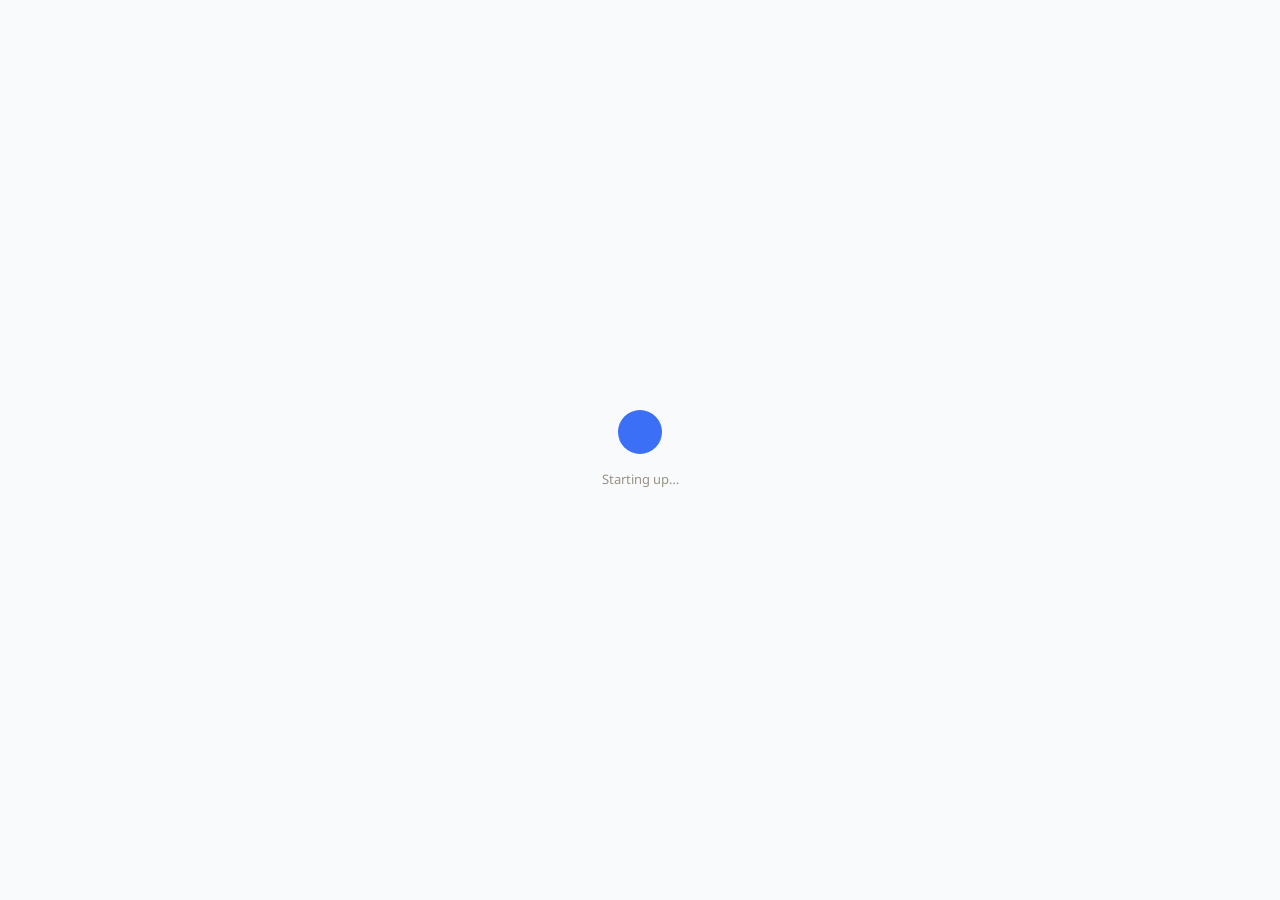
==== Public stuff/AnnaCode/cloner.html @ 49cb8376 "AnnaCode Table Cloner: behavior cloning with a lookup table for a three-color-sensor car Co-Authored" ====
<!DOCTYPE html>
<html lang="en">
<head>
    <meta charset="UTF-8">
    <meta name="viewport" content="width=device-width,initial-scale=1.0">
    <title>AnnaCode Table Cloner</title>
    <link rel="stylesheet" href="https://pyscript.net/releases/2026.3.1/core.css">
    <script type="module" src="https://pyscript.net/releases/2026.3.1/core.js"></script>
    <link rel="preconnect" href="https://fonts.googleapis.com" />
    <link rel="preconnect" href="https://fonts.gstatic.com" crossorigin />
    <link href="https://fonts.googleapis.com/css2?family=Droid+Sans:wght@400;700&family=Varela+Round&display=swap" rel="stylesheet" />
    <!-- trainer/styles.css gives the shared look (cards, device chips); cloner/cloner.css is this page's own. -->
    <link rel="stylesheet" href="trainer/styles.css" />
    <link rel="stylesheet" href="cloner/cloner.css" />
    <py-config src="./cloner.toml"></py-config>
</head>
<body class="cloner">
    <div id="loading-splash" class="loading-splash">
        <div class="loading-orb"></div>
        <span class="loading-label">Starting up…</span>
    </div>

    <div class="page-wrap" id="page-wrap" style="display:none">
        <header class="cl-header">
            <h1>Table Cloner</h1>
            <p>Teach a car with three color sensors by driving it. It tallies what you did for each
               pattern of "object here / not here", then drives itself from the table.</p>
        </header>

        <div class="cl-banner hidden" id="ble-warning-banner" role="alert">
            Connecting to hardware needs Chrome or Edge (Web Bluetooth). This browser can't connect.
            <button id="close-ble-warning-btn" aria-label="Dismiss">×</button>
        </div>

        <!-- ── Devices ── -->
        <div class="card connect-card">
            <div class="connect-header devices-header">
                <span class="connect-title">Devices</span>
            </div>
            <div class="device-list" id="device-list">
                <button class="btn-add-device" id="add-device-btn">
                    <svg width="14" height="14" viewBox="0 0 24 24" fill="none" stroke="currentColor" stroke-width="2.5"><path d="M12 5v14M5 12h14"/></svg>
                    Connect device
                </button>
            </div>
            <p class="cl-hint">Connect one at a time: three Color Sensors, the Double Motor, and a Controller.
               Each hub is its own Bluetooth device.</p>

            <div class="cl-assign">
                <label>Left sensor <select id="sensor-left" class="device-pick"></select></label>
                <label>Front sensor <select id="sensor-front" class="device-pick"></select></label>
                <label>Right sensor <select id="sensor-right" class="device-pick"></select></label>
                <label>Motor <select id="motor-select" class="device-pick"></select></label>
            </div>
            <p class="cl-warn" id="setup-note" role="status"></p>
        </div>

        <!-- ── Settings ── -->
        <div class="card">
            <div class="connect-title">Settings</div>
            <div class="cl-settings">
                <label>An object is
                    <select id="object-is"><option value="bright">brighter than</option><option value="dark">darker than</option></select>
                    <input id="threshold" type="number" min="0" max="100" value="40" title="Reflection value (0 to 100) that counts as an object"> reflection</label>
                <label>Speed <input id="speed" type="number" min="5" max="100" value="40"></label>
                <label><input id="reverse" type="checkbox"> Reverse (if forward drives backward)</label>
                <label><input id="add-corrections" type="checkbox" checked> Add my corrections while running</label>
            </div>
        </div>

        <!-- ── Live view ── -->
        <div class="card">
            <div class="connect-title">What the car sees</div>
            <div class="cl-sensors">
                <div class="sense" id="sense-left"><span class="sl">Left</span><b id="read-left">-</b></div>
                <div class="sense" id="sense-front"><span class="sl">Front</span><b id="read-front">-</b></div>
                <div class="sense" id="sense-right"><span class="sl">Right</span><b id="read-right">-</b></div>
            </div>
            <dl class="cl-live">
                <dt>Pattern</dt><dd id="live-pattern">Clear</dd>
                <dt>You would</dt><dd id="live-human">not driving</dd>
                <dt>Table would</dt><dd id="live-table">Stop (table is empty)</dd>
            </dl>
        </div>

        <!-- ── Controls + table ── -->
        <div class="card">
            <div class="cl-controls">
                <button id="record-btn" class="cl-btn record">Record</button>
                <button id="run-btn" class="cl-btn run">Run table</button>
                <button id="clear-btn" class="cl-btn ghost">Clear table</button>
                <span class="cl-mode" id="mode-label" role="status"></span>
                <span class="cl-total" id="live-total">0 examples</span>
            </div>
            <table class="cl-table">
                <thead>
                    <tr><th>Sensors see</th><th>Forward</th><th>Left</th><th>Right</th><th>Back</th><th>Table does</th></tr>
                </thead>
                <tbody id="table-body"></tbody>
            </table>
            <p class="cl-hint">Each column counts how often you chose that action for that pattern. The highlighted row is what the
               sensors see right now. A pattern you never taught borrows from the most similar one you did.
               The table is saved in this browser.</p>
        </div>
    </div>

    <script type="py" src="./cloner/main.py"></script>
</body>
</html>
---- Public stuff/AnnaCode/trainer/styles.css ----
/* ── Reset ─────────────────────────────────────────────────────── */
*, *::before, *::after { box-sizing: border-box; margin: 0; padding: 0; }

:root {
    /* Base chrome tokens (page bg, card shell, text colors, fonts) are
       pulled straight from AI-School-of-Magic's house style so every
       non-diagram surface matches. The diagram/function color tokens
       below (--blue, --teal, --amber, --green, --purple, --red, --in-*,
       --out-*, --eq-*) are untouched on purpose — ask before changing
       those. */
    --page-bg:      #f8fafc;
    --card-bg:      #ffffff;
    --card-shadow:  0 4px 6px -1px rgba(0,0,0,0.1);
    --card-radius:  16px;

    --border:       #e2e8f0;
    --border-mid:   #c8cbd6;

    --text-primary:   #333129;
    --text-secondary: #6b6552;
    --text-muted:     #9a9284;

    --blue:         #1e40af;
    --blue-bright:  #3b6ff5;
    --blue-light:   #eef2fe;
    --blue-mid:     #b8cafc;

    --teal:         #0891b2;
    --teal-light:   #e0f6fb;

    --amber:        #d97706;
    --amber-light:  #fef3c7;
    --amber-mid:    #fde68a;

    --green:        #059669;
    --green-light:  #d1fae5;

    --purple:       #7c3aed;
    --purple-light: #ede9fe;
    --purple-mid:   #c4b5fd;

    --red:          #dc2626;
    --red-light:    #fee2e2;

    --in-bg:        #f0f9ff;
    --in-border:    #bae6fd;
    --out-bg:       #f0fdf4;
    --out-border:   #bbf7d0;
    --eq-bg:        #fffbeb;
    --eq-border:    #fde68a;

    /* Curriculum branding accent, matched to the "AI School of Magic" /
       Engineering with Bricks placemat style. Used only for the header,
       lesson tab bar, and Challenge/Think-Like framing boxes below —
       the diagram color tokens above stay untouched. */
    --accent:          #fcd700;
    --accent-hover:    #e6c200;
    --accent-text:     #333129;
    --challenge-color: #c3157e;
    --think-color:     #0a6e78;

    --font-ui:      'Droid Sans', system-ui, sans-serif;
    --font-heading: 'Varela Round', 'Droid Sans', sans-serif;
    --font-mono:    'Inconsolata', monospace;

    /* Network zoom level, overridden inline on #network-wrap by main.py.
       --zoom scales spacing/box sizes across the whole range.
       --text-zoom stays 1 until zoom drops below 50%, then also shrinks. */
    --zoom: 1;
    --text-zoom: 1;
}

html, body {
    min-height: 100%;
    background: var(--page-bg);
    color: var(--text-primary);
    font-family: var(--font-ui);
    font-size: 14px;
    line-height: 1.5;
    -webkit-font-smoothing: antialiased;
}

body {
    padding: 20px;
}

/* ── Loading splash ────────────────────────────────────────────── */
.loading-splash {
    position: fixed; inset: 0;
    display: flex; flex-direction: column;
    align-items: center; justify-content: center; gap: 16px;
    background: var(--page-bg); z-index: 999;
}
.loading-orb {
    width: 44px; height: 44px; border-radius: 50%;
    background: var(--blue-bright);
    animation: orb-pulse 1.3s ease-in-out infinite;
}
@keyframes orb-pulse {
    0%, 100% { transform: scale(0.75); opacity: 0.5; }
    50%       { transform: scale(1);   opacity: 1; }
}
.loading-label { font-size: 13px; color: var(--text-muted); }

/* ── Page layout ───────────────────────────────────────────────── */
.page-wrap {
    width: 100%;
    max-width: 1200px;
    margin: 0 auto;
    display: flex;
    flex-direction: column;
    gap: 20px;
}

/* ── Shared card shell ─────────────────────────────────────────── */
.card {
    background: var(--card-bg);
    border: 1px solid var(--border);
    border-radius: var(--card-radius);
    box-shadow: var(--card-shadow);
}

/* ── Curriculum header ────────────────────────────────────────── */
.header {
    display: grid;
    grid-template-columns: 1fr auto;
    align-items: center;
    gap: 20px;
}
.header-logo-ewb-wrap { display: flex; flex-direction: column; align-items: flex-end; gap: 8px; }
.header-logo-ewb { width: 120px; height: auto; }
.teacher-guide-btn {
    display: inline-block;
    background: var(--card-bg);
    color: var(--think-color);
    border: 2px solid var(--think-color);
    border-radius: 999px;
    padding: 6px 14px;
    font-size: 0.85rem;
    font-weight: 700;
    font-family: var(--font-ui);
    text-decoration: none;
    white-space: nowrap;
}
.teacher-guide-btn:hover { background: var(--think-color); color: #fff; }
.header-text h1 {
    margin: 0;
    font-size: 38px;
    font-family: var(--font-heading);
    color: var(--text-primary);
}
.header-text p {
    margin: 8px 0 0;
    color: var(--text-secondary);
    font-size: 16px;
}
@media (max-width: 700px) {
    .header { grid-template-columns: 1fr; justify-items: center; text-align: center; }
    .header-logo-ewb-wrap { align-items: center; }
}

/* ── Collapsible sections ─────────────────────────────────────────
   Native <details>/<summary> gives keyboard toggling and correct
   expanded/collapsed semantics for screen readers for free, so it's
   used as-is rather than a custom JS/ARIA widget (same approach as
   AI-School-of-Magic's Tips & Tricks boxes). Wraps the lesson tab bar
   and the Challenge/Think-Like/Getting-Started framing so the page
   reads as less busy once you've picked a lesson. ── */
.collapsible-box {
    background: #f8fafc;
    border: 1px solid var(--border);
    border-radius: 10px;
    padding: 12px 16px;
}
.collapsible-box summary {
    cursor: pointer;
    font-weight: 700;
    font-size: 16px;
    color: var(--text-secondary);
    list-style: none;
}
.collapsible-box summary::-webkit-details-marker { display: none; }
.collapsible-box summary::before {
    content: '▸';
    display: inline-block;
    width: 1em;
    transition: transform 0.15s ease;
}
.collapsible-box[open] summary::before { transform: rotate(90deg); }
.collapsible-box summary:hover { color: var(--text-primary); }
.collapsible-box[open] summary { margin-bottom: 14px; }

/* ── Lesson tab bar ───────────────────────────────────────────── */
.tab-bar {
    display: flex;
    gap: 8px;
    flex-wrap: wrap;
}
.tab-btn {
    background: var(--card-bg);
    color: var(--text-secondary);
    border: 1px solid var(--border);
    padding: 10px 16px;
    border-radius: 999px;
    font-family: var(--font-ui);
    font-size: 16px;
    font-weight: 700;
    cursor: pointer;
}
.tab-btn:hover:not(.active) { background: #f1f5f9; color: var(--text-primary); }
.tab-btn.active { background: var(--accent); color: var(--accent-text); border-color: var(--accent); }

/* ── Lesson intro card: Challenge / Think Like framing ───────────
   Ported from AI-School-of-Magic's placemat styling. One .lesson-page
   per tab, toggled by switchTrainerTab() in index.html; the tool below
   (connect/network/training cards) is shared across every tab.
   Each page splits into .lesson-main (Challenge/Think-Like/Getting
   Started, stacked) and .building-ideas (reference photos), side by
   side — ported from AI-School-of-Magic's .building-ideas-grid. ── */
.lesson-page { display: flex; gap: 20px; flex-wrap: wrap; }
.lesson-main { flex: 1 1 400px; display: flex; flex-direction: column; gap: 16px; }
.building-ideas {
    flex: 0 0 200px;
    display: flex;
    flex-direction: column;
    gap: 10px;
}
.building-ideas img {
    width: 100%;
    height: auto;
    display: block;
    border-radius: 10px;
    border: 1px solid var(--border);
    background: var(--card-bg);
}
.building-ideas img.building-ideas-banner {
    border: none;
    border-radius: 0;
    background: none;
}
.building-ideas-divider {
    border: none;
    border-top: 1px solid var(--border);
    margin: 0;
}
.building-idea-photo {
    aspect-ratio: 4 / 3;
    border: 1.5px dashed var(--border-mid);
    border-radius: 10px;
    display: flex;
    align-items: center;
    justify-content: center;
    padding: 8px;
    background: #f8fafc;
    color: var(--text-muted);
    font-size: 11px;
    text-align: center;
}
@media (max-width: 700px) {
    .building-ideas { flex: 1 1 100%; }
}
.lesson-page.hidden { display: none; }
.challenge-box {
    border: 2px solid var(--challenge-color);
    border-radius: 12px;
    padding: 14px 16px;
}
.challenge-box h3 {
    margin: 0 0 6px;
    font-size: 19px;
    font-weight: 700;
    color: var(--challenge-color);
}
.challenge-box p { margin: 0; font-size: 16px; }
.challenge-box img {
    display: block;
    width: 320px;
    max-width: 100%;
    height: auto;
    border-radius: 8px;
    margin: 10px auto 0;
}
.think-like-row { display: flex; gap: 16px; flex-wrap: wrap; }
.think-like-box {
    flex: 1 1 240px;
    border: 2px solid var(--think-color);
    border-radius: 12px;
    padding: 14px 16px;
}
.think-like-box h3 {
    margin: 0 0 6px;
    font-size: 19px;
    font-weight: 700;
    color: var(--think-color);
}
.think-like-box h3 em { font-style: italic; text-decoration: underline; }
.think-like-box p { margin: 0; font-size: 16px; }

/* ── Getting Started box: direct, concrete steps for this activity,
   as opposed to the open-ended Challenge/Think-Like framing above.
   Working name only — rename freely. ── */
.getting-started-box {
    border: 2px solid var(--blue-bright);
    border-radius: 12px;
    padding: 14px 16px;
    background: var(--blue-light);
}
.getting-started-box h3 {
    margin: 0 0 8px;
    font-size: 19px;
    font-weight: 700;
    color: var(--blue);
}
.getting-started-box ol {
    margin: 0;
    padding-left: 20px;
    font-size: 16px;
    line-height: 1.6;
    color: var(--text-primary);
}
.getting-started-box li { margin-bottom: 4px; }
.getting-started-box li:last-child { margin-bottom: 0; }

/* ── Browser compatibility warning ────────────────────────────── */
.ble-warning-banner {
    display: flex;
    align-items: center;
    justify-content: space-between;
    gap: 16px;
    background: var(--amber-light);
    border: 1.5px solid var(--amber-mid);
    border-radius: 14px;
    padding: 12px 16px;
}
.ble-warning-text {
    font-size: 13px;
    line-height: 1.5;
    color: #8a5a08;
}
.ble-warning-banner .btn-icon {
    flex-shrink: 0;
    background: none;
    border: none;
    color: #8a5a08;
    cursor: pointer;
    padding: 4px;
    display: flex;
}
.ble-warning-banner .btn-icon:hover { color: var(--amber); }

/* ── Connection card ───────────────────────────────────────────── */
.connect-card { padding: 22px 28px; }

.connect-header { margin-bottom: 16px; }
.connect-title {
    font-size: 12px;
    font-weight: 700;
    letter-spacing: 0.08em;
    text-transform: uppercase;
    color: var(--text-muted);
}

.device-list { display: flex; flex-direction: row; flex-wrap: wrap; align-items: center; gap: 10px; }

.btn-add-device {
    display: inline-flex;
    align-items: center;
    gap: 8px;
    padding: 9px 20px;
    border-radius: 99px;
    background: var(--blue-bright);
    color: #fff;
    font-family: var(--font-ui);
    font-size: 13px;
    font-weight: 600;
    border: none;
    cursor: pointer;
    transition: opacity 0.15s, transform 0.1s;
    align-self: flex-start;
}
.btn-add-device:hover  { opacity: 0.88; }
.btn-add-device:active { transform: scale(0.97); }

.device-row {
    display: flex;
    align-items: center;
    gap: 10px;
    padding: 7px 12px;
    background: #f8f9fc;
    border: 1.5px solid var(--blue-bright);
    border-radius: 99px;
    animation: row-in 0.18s ease;
    width: fit-content;
    max-width: 240px;
}
.device-indicator {
    width: 8px; height: 8px;
    border-radius: 50%;
    background: var(--green);
    flex-shrink: 0;
    animation: dot-breathe 2.2s ease-in-out infinite;
}
@keyframes dot-breathe {
    0%, 100% { opacity: 0.55; }
    50%       { opacity: 1; }
}
.device-name {
    font-size: 13px;
    font-weight: 600;
    color: var(--text-primary);
    white-space: nowrap;
    overflow: hidden;
    text-overflow: ellipsis;
    min-width: 0;
}
.device-battery {
    display: flex;
    align-items: center;
    gap: 4px;
    flex-shrink: 0;
    font-size: 11px;
    color: var(--text-secondary, #666);
}
.battery-body {
    position: relative;
    width: 18px; height: 9px;
    border: 1.5px solid #888;
    border-radius: 2px;
    padding: 1px;
    box-sizing: content-box;
}
.battery-body::after {
    content: "";
    position: absolute;
    right: -4px; top: 2px;
    width: 2px; height: 5px;
    background: #888;
    border-radius: 0 1px 1px 0;
}
.battery-fill { display: block; height: 100%; border-radius: 1px; }
.btn-disconnect {
    display: flex; align-items: center; justify-content: center;
    width: 20px; height: 20px;
    border-radius: 99px;
    background: var(--red);
    border: 2px solid #9c1c1c;
    color: #fff;
    cursor: pointer;
    flex-shrink: 0;
    transition: background 0.15s, transform 0.1s;
}
.btn-disconnect:hover  { background: #991b1b; transform: scale(1.08); }
.btn-disconnect:active { transform: scale(0.95); }

/* ── Virtual controller (no-Bluetooth fallback) ───────────────── */
.virtual-controller-panel {
    display: flex;
    flex-direction: column;
    gap: 12px;
    margin-top: 14px;
    padding-top: 14px;
    border-top: 1px solid var(--border);
}
.virtual-controller-header {
    display: flex;
    align-items: center;
    justify-content: space-between;
    gap: 12px;
}
.virtual-controller-note {
    font-size: 12px;
    color: var(--text-muted);
}
.virtual-controller-row {
    display: flex;
    align-items: center;
    justify-content: space-between;
    gap: 24px;
}
.virtual-slider-pair {
    display: flex;
    align-items: flex-start;
    gap: 20px;
}
.virtual-slider-col {
    display: flex;
    flex-direction: column;
    align-items: center;
    gap: 6px;
    flex-shrink: 0;
}
/* A native <input type=range> rotated -90deg reads bottom=min, top=max --
   the wrap is sized to the POST-rotation footprint (narrow x tall); the
   slider itself keeps its native horizontal footprint (wide x short) and
   is centered + spun inside it. */
.vslider-wrap {
    width: 32px;
    height: 120px;
    position: relative;
}
.vslider {
    position: absolute;
    top: 50%;
    left: 50%;
    width: 120px;
    height: 32px;
    margin: 0;
    transform: translate(-50%, -50%) rotate(-90deg);
    accent-color: var(--blue-bright);
}
.virtual-slider-label {
    font-size: 12px;
    font-weight: 600;
    color: var(--text-secondary);
}
.virtual-slider-value {
    font-size: 12px;
    font-weight: 600;
    font-family: var(--font-mono);
    color: var(--text-primary);
}
.virtual-motor {
    display: flex;
    flex-direction: column;
    align-items: center;
    gap: 6px;
    flex-shrink: 0;
}
.virtual-motor-body {
    width: 56px;
    height: 56px;
    border-radius: 50%;
    background: var(--blue-light);
    border: 2px solid var(--blue-bright);
    display: flex;
    align-items: center;
    justify-content: center;
    overflow: hidden;
}
.virtual-motor-blade {
    width: 4px;
    height: 44px;
    background: var(--blue-bright);
    border-radius: 2px;
    animation: virtual-motor-spin 2s linear infinite;
    animation-play-state: paused;
}
@keyframes virtual-motor-spin {
    from { transform: rotate(0deg); }
    to   { transform: rotate(360deg); }
}
.virtual-motor-label {
    font-size: 11px;
    font-weight: 600;
    font-family: var(--font-mono);
    color: var(--text-secondary);
}

/* ── Network card ──────────────────────────────────────────────── */
.network-card { padding: 32px 28px 28px; overflow-x: auto; }

/* Zoom controls, centered above the network diagram; activation toggle sits
   to the left of them */
.zoom-bar {
    display: flex;
    align-items: center;
    justify-content: center;
    position: relative;
    padding-bottom: 18px;
}

.btn-link-toggle {
    position: absolute;
    left: 0;
    background: none;
    border: none;
    color: var(--purple);
    font-family: var(--font-ui);
    font-size: 12px;
    font-weight: 600;
    cursor: pointer;
    padding: 4px 6px;
}
.btn-link-toggle:hover { text-decoration: underline; }

/* ── Network layout: four columns ─────────────────────────────── */
.network-wrap {
    position: relative;
    display: flex;
    flex-direction: row;
    align-items: flex-start;
    width: fit-content;
    min-width: 100%;
}

#arrow-svg {
    position: absolute;
    top: 0; left: 0;
    width: 100%; height: 100%;
    pointer-events: none;
    overflow: visible;
    z-index: 1;
}

.col {
    display: flex;
    flex-direction: column;
    align-items: center;
    flex-shrink: 0;
}

.col-items {
    display: flex;
    flex-direction: column;
    gap: calc(28px * var(--zoom));
}

.col-inputs  { margin-right: calc(80px * var(--zoom)); }
.col-neurons { margin-right: calc(56px * var(--zoom)); }
.col-activation { margin-right: calc(56px * var(--zoom)); }
.col-outputs { }

/* The dynamic row of layer column-pairs (neuron col + activation col, repeated) */
.layers-row {
    display: flex;
    flex-direction: row;
    align-items: flex-start;
}

/* "Add layer" sits in its own column between the last activation block
   and the outputs, vertically centered */
.col-add-layer {
    align-self: center;
    margin-right: calc(56px * var(--zoom));
}
.btn-add-layer {
    display: flex;
    flex-direction: column;
    align-items: center;
    gap: 6px;
    padding: 16px 14px;
    border-radius: 14px;
    background: var(--purple-light);
    border: 2px dashed var(--purple-mid);
    color: var(--purple);
    font-family: var(--font-ui);
    font-size: 11px;
    font-weight: 700;
    letter-spacing: 0.03em;
    cursor: pointer;
    transition: background 0.15s, border-color 0.15s, transform 0.1s;
}
.btn-add-layer:hover  { background: #ddd6fe; border-color: var(--purple); }
.btn-add-layer:active { transform: scale(0.96); }

/* Activation column stretches to match the height of the tallest column.
   Hidden by default so first-touch students see a plain weighted-sum
   network; "+ Activation function" reveals it for every layer at once. */
.col-activation {
    display: none;
    align-self: stretch;
    width: max(90px, calc(120px * var(--zoom)));
    flex-shrink: 0;
    padding: calc(10px * var(--zoom)) 0;
}
.network-wrap.show-activation .col-activation {
    display: flex;
}

.act-box {
    background: var(--purple-light);
    border: 2px solid var(--purple-mid);
    border-radius: calc(16px * var(--zoom));
    padding: calc(14px * var(--zoom)) calc(10px * var(--zoom)) calc(12px * var(--zoom));
    display: flex;
    flex-direction: column;
    align-items: center;
    justify-content: center;
    gap: calc(10px * var(--zoom));
    width: 100%;
    height: 100%;
}

.act-box-label {
    font-size: calc(10px * var(--text-zoom));
    font-weight: 700;
    letter-spacing: 0.08em;
    text-transform: uppercase;
    color: var(--purple);
}

.act-select {
    width: 100%;
    background: #fff;
    border: 1.5px solid var(--purple-mid);
    border-radius: 8px;
    color: var(--purple);
    font-family: var(--font-ui);
    font-size: calc(12px * var(--text-zoom));
    font-weight: 700;
    padding: calc(5px * var(--zoom)) calc(8px * var(--zoom));
    cursor: pointer;
    text-align: center;
    transition: border-color 0.15s;
}
.act-select:focus { outline: none; border-color: var(--purple); }

.act-help-btn {
    width: max(16px, calc(24px * var(--zoom)));
    height: max(16px, calc(24px * var(--zoom)));
    border-radius: 50%;
    background: var(--purple);
    border: none;
    color: #fff;
    font-family: var(--font-mono);
    font-size: calc(12px * var(--text-zoom));
    font-weight: 700;
    cursor: pointer;
    display: flex; align-items: center; justify-content: center;
    transition: opacity 0.15s, transform 0.1s;
    flex-shrink: 0;
}
.act-help-btn:hover  { opacity: 0.82; transform: scale(1.1); }
.act-help-btn:active { transform: scale(0.95); }

/* ── Column "add" buttons ──────────────────────────────────────── */
.btn-add-col {
    display: inline-flex; align-items: center; gap: 6px;
    margin-top: 20px;
    padding: 8px 18px; border-radius: 99px;
    background: var(--blue-light);
    border: 2px solid var(--blue-mid);
    color: var(--blue-bright);
    font-family: var(--font-ui); font-size: 12px; font-weight: 700;
    cursor: pointer;
    transition: background 0.15s, border-color 0.15s, transform 0.1s;
}
.btn-add-col:hover  { background: #dbeafe; border-color: var(--blue-bright); }
.btn-add-col:active { transform: scale(0.96); }

/* ── One network item (input / neuron / output) ───────────────── */
.network-item {
    position: relative;
    min-height: 160px;
    display: flex;
    align-items: center;
    animation: row-in 0.22s cubic-bezier(0.34,1.4,0.64,1);
}

@keyframes row-in {
    from { opacity: 0; transform: translateY(10px) scale(0.97); }
    to   { opacity: 1; transform: translateY(0) scale(1); }
}

/* Any card that can host a hover-revealed delete button */
.hover-target {
    position: relative;
}

/* Invisible buffer extending past the card's edges. Since it's painted
   before the card's real content, it never blocks clicks on the card
   itself -- but it keeps :hover active while the mouse crosses the gap
   between the card edge and the delete button that sits just outside it. */
.hover-target::before {
    content: "";
    position: absolute;
    top: -14px; right: -14px; bottom: -14px; left: -14px;
    z-index: -1;
}

/* Hover-reveal delete button, sits right on the edge of its own card
   (attached as a child of the card/eq-node itself, not the outer row,
   so its position never depends on label width or row height) */
.item-delete-btn {
    position: absolute;
    top: -8px;
    right: -8px;
    width: 20px; height: 20px;
    border-radius: 50%;
    background: var(--red);
    border: 2px solid #fff;
    color: #fff;
    display: flex; align-items: center; justify-content: center;
    cursor: pointer;
    opacity: 0;
    transform: scale(0.85);
    pointer-events: none;
    transition: opacity 0.12s, transform 0.12s;
    z-index: 5;
    box-shadow: 0 2px 6px rgba(0,0,0,0.25);
}
.hover-target:hover .item-delete-btn {
    opacity: 1;
    transform: scale(1);
    pointer-events: auto;
}
.item-delete-btn:hover  { background: #991b1b; transform: scale(1.1); }
.item-delete-btn:active { transform: scale(0.95); }

/* Hidden entirely when it's the last item in its column, so a column
   can never be emptied */
.item-delete-btn.item-delete-hidden {
    display: none !important;
}

/* Neurons with no matching output yet are visually de-emphasized */
.eq-node.neuron-unused {
    opacity: 0.42;
    filter: grayscale(0.5);
}

.cell-node { display: flex; align-items: center; }

/* ── Label (input/neuron name) ────────────────────────────────── */
.cell-label { width: 44px; flex-shrink: 0; padding-right: 6px; }

.name-input {
    width: 100%;
    background: transparent;
    border: none;
    border-bottom: 2px solid var(--blue-mid);
    color: #000;
    font-family: var(--font-mono);
    font-size: 16px;
    font-weight: 700;
    padding: 3px 2px;
    text-align: center;
    transition: border-color 0.15s;
}
.name-input:focus { outline: none; border-bottom-color: var(--blue-bright); }

/* ── Node cards (fixed size at every zoom level, so the embedded plots
   never get resized/redrawn) ─────────────────────────────────────── */
.node-card {
    border-radius: 14px;
    border: 2px solid var(--border);
    background: var(--card-bg);
    transition: border-color 0.15s;
}
.input-node  { width: 180px; background: var(--in-bg);  border-color: var(--in-border); }
.output-node { width: 180px; background: var(--out-bg); border-color: var(--out-border); }

.node-header {
    display: flex; align-items: center; gap: 6px;
    padding: 7px 10px 5px;
    border-bottom: 1.5px solid rgba(0,0,0,0.06);
}
.node-device-select {
    flex: 1; min-width: 0; width: 100%;
    background-color: rgba(0,0,0,0.04);
    border: 1px solid rgba(0,0,0,0.12);
    border-radius: 6px;
    font-family: var(--font-ui);
    font-size: 9px; font-weight: 700;
    letter-spacing: 0.05em; text-transform: uppercase;
    padding: 3px 18px 3px 6px; cursor: pointer;
    appearance: none; -webkit-appearance: none;
    color: var(--teal);
    background-image: url("data:image/svg+xml;utf8,<svg xmlns='http://www.w3.org/2000/svg' viewBox='0 0 24 24' fill='none' stroke='%23555' stroke-width='2.5' stroke-linecap='round' stroke-linejoin='round'><path d='M6 9l6 6 6-6'/></svg>");
    background-repeat: no-repeat;
    background-position: right 6px center;
    background-size: 10px;
}
.output-node .node-device-select { color: var(--green); }
.node-device-select:hover { border-color: rgba(0,0,0,0.22); }
.node-device-select:focus { outline: none; border-color: var(--blue-bright); }

.node-reading {
    font-family: var(--font-ui);
    font-size: 9px; font-weight: 700;
    letter-spacing: 0.05em;
    font-variant-numeric: tabular-nums;
    color: var(--text-muted);
    min-width: 40px; text-align: right; flex-shrink: 0;
}
.node-plot { padding: 5px 7px 3px; }
.plot-canvas { display: block; width: 100%; height: 70px; border-radius: 6px; }
.plot-footer { padding: 4px 7px 7px; display: flex; flex-direction: column; gap: 4px; }
.channel-select {
    width: 100%;
    background: rgba(0,0,0,0.04);
    border: 1px solid rgba(0,0,0,0.08);
    border-radius: 6px;
    color: var(--text-secondary);
    font-family: var(--font-ui);
    font-size: 11px;
    padding: 3px 6px; cursor: pointer;
}
.channel-select:focus { outline: none; border-color: var(--blue-bright); }

.target-row {
    display: flex; align-items: center; gap: 6px;
}
.target-label {
    font-size: 10px; font-weight: 700;
    letter-spacing: 0.03em; text-transform: uppercase;
    color: var(--text-muted);
    flex-shrink: 0;
}
.target-input {
    width: 100%; min-width: 0;
    background: var(--eq-bg);
    border: 1.5px solid var(--eq-border);
    border-radius: 6px;
    color: var(--text-primary);
    font-family: var(--font-mono);
    font-size: 11px; font-weight: 700;
    padding: 3px 6px; text-align: center;
    -moz-appearance: textfield;
    appearance: textfield;
}
.target-input::-webkit-inner-spin-button,
.target-input::-webkit-outer-spin-button { -webkit-appearance: none; margin: 0; }
.target-input:focus { outline: none; border-color: var(--amber); }

/* ── Equation oval node ────────────────────────────────────────── */
.eq-node {
    width: max(140px, calc(200px * var(--zoom)));
    background: var(--eq-bg);
    border: 2.5px solid var(--eq-border);
    border-radius: calc(60px * var(--zoom));
    padding: calc(14px * var(--zoom)) calc(16px * var(--zoom));
    display: flex;
    align-items: center;
    justify-content: center;
}

.eq-inline {
    display: flex;
    align-items: center;
    flex-wrap: wrap;
    gap: calc(4px * var(--zoom));
    justify-content: center;
    font-family: var(--font-mono);
    font-size: calc(12px * var(--text-zoom));
}

.eq-op {
    color: var(--amber);
    font-weight: 700;
    font-size: calc(15px * var(--text-zoom));
    margin: 0 1px;
}
.eq-var {
    color: #000;
    font-size: calc(14px * var(--text-zoom));
    font-weight: 700;
    margin-right: 2px;
}

.eq-num-input {
    width: max(28px, calc(40px * var(--zoom)));
    background: #fff;
    border: 1.5px solid var(--amber-mid);
    border-radius: 6px;
    color: var(--text-primary);
    font-family: var(--font-mono);
    font-size: calc(11px * var(--text-zoom)); font-weight: 700;
    padding: calc(3px * var(--zoom)) calc(4px * var(--zoom)); text-align: center;
    transition: border-color 0.15s;
    -moz-appearance: textfield;
    appearance: textfield;
}
.eq-num-input::-webkit-inner-spin-button,
.eq-num-input::-webkit-outer-spin-button { -webkit-appearance: none; margin: 0; }
.eq-num-input:focus { outline: none; border-color: var(--amber); background: var(--amber-light); }

.eq-bias-input {
    width: max(28px, calc(40px * var(--zoom)));
    background: #fff;
    border: 1.5px solid var(--blue-mid);
    border-radius: 6px;
    color: var(--blue-bright);
    font-family: var(--font-mono);
    font-size: calc(11px * var(--text-zoom)); font-weight: 700;
    padding: calc(3px * var(--zoom)) calc(4px * var(--zoom)); text-align: center;
    transition: border-color 0.15s;
    -moz-appearance: textfield;
    appearance: textfield;
}
.eq-bias-input::-webkit-inner-spin-button,
.eq-bias-input::-webkit-outer-spin-button { -webkit-appearance: none; margin: 0; }
.eq-bias-input:focus { outline: none; border-color: var(--blue-bright); background: var(--blue-light); }

/* ── Train bar (randomize / test / backpropagate) ────────────────── */
.train-bar {
    display: flex; align-items: center; justify-content: center;
    gap: 12px; padding: 22px 0 0; flex-wrap: wrap;
}
.btn-train {
    display: inline-flex; align-items: center; gap: 8px;
    padding: 9px 18px; border-radius: 99px;
    background: var(--blue-light);
    border: 2px solid var(--blue-mid);
    color: var(--blue-bright);
    font-family: var(--font-ui); font-size: 12.5px; font-weight: 700;
    cursor: pointer;
    transition: background 0.15s, border-color 0.15s, transform 0.1s;
}
.btn-train:hover  { background: #dbeafe; border-color: var(--blue-bright); }
.btn-train:active { transform: scale(0.96); }

.btn-train-accent {
    background: var(--purple-light);
    border-color: var(--purple-mid);
    color: var(--purple);
}
.btn-train-accent:hover { background: #ddd6fe; border-color: var(--purple); }

.lr-control {
    display: inline-flex; align-items: center; gap: 8px;
    padding: 4px 4px 4px 14px;
    border-radius: 99px;
    background: #f1f2f7;
    border: 1.5px solid var(--border-mid);
    cursor: default;
}
.lr-label {
    font-size: 11px; font-weight: 700;
    color: var(--text-secondary);
    white-space: nowrap;
}
.lr-input {
    width: 56px;
    background: #fff;
    border: 1.5px solid var(--border-mid);
    border-radius: 99px;
    color: var(--text-primary);
    font-family: var(--font-mono);
    font-size: 11px; font-weight: 700;
    padding: 5px 10px; text-align: center;
    -moz-appearance: textfield;
    appearance: textfield;
}
.lr-input::-webkit-inner-spin-button,
.lr-input::-webkit-outer-spin-button { -webkit-appearance: none; margin: 0; }
.lr-input:focus { outline: none; border-color: var(--blue-bright); }

/* ── Run bar ───────────────────────────────────────────────────── */
.run-bar {
    display: flex; align-items: center; justify-content: center;
    gap: 20px; padding: 24px 0 4px;
}

/* ── Zoom controls (scales the network diagram's spacing/box sizes only) ── */
.zoom-control {
    display: flex;
    align-items: center;
    gap: 8px;
    padding: 4px;
    border-radius: 99px;
    background: #f1f2f7;
    border: 1.5px solid var(--border-mid);
}
.btn-zoom {
    display: flex; align-items: center; justify-content: center;
    width: 26px; height: 26px;
    border-radius: 50%;
    background: #fff;
    border: 1.5px solid var(--border-mid);
    color: var(--text-secondary);
    font-family: var(--font-ui);
    font-size: 15px;
    font-weight: 700;
    line-height: 1;
    cursor: pointer;
    transition: background 0.15s, border-color 0.15s, transform 0.1s, opacity 0.15s;
}
.btn-zoom:hover:not(:disabled)  { background: var(--blue-light); border-color: var(--blue-mid); color: var(--blue-bright); }
.btn-zoom:active:not(:disabled) { transform: scale(0.92); }
.btn-zoom:disabled { opacity: 0.35; cursor: not-allowed; }
.zoom-level {
    min-width: 38px;
    text-align: center;
    font-family: var(--font-mono);
    font-size: 12px;
    font-weight: 700;
    color: var(--text-secondary);
    user-select: none;
}
.btn-run-circle {
    width: 60px; height: 60px; border-radius: 50%; border: none;
    cursor: pointer; display: flex; align-items: center; justify-content: center;
    transition: transform 0.12s, opacity 0.15s; flex-shrink: 0;
}
.btn-run-circle:active { transform: scale(0.94); }
.btn-run-circle:disabled { opacity: 0.35; cursor: not-allowed; transform: none; }
.btn-run-play {
    background: var(--green);
    box-shadow: 0 4px 16px rgba(5,150,105,0.35);
    color: #fff;
}
.btn-run-play:hover:not(:disabled) { opacity: 0.88; }
.btn-run-stop {
    background: var(--red);
    box-shadow: 0 4px 16px rgba(220,38,38,0.30);
    color: #fff;
}
.btn-run-stop:hover:not(:disabled) { opacity: 0.88; }

/* ── Activation help popover ───────────────────────────────────── */
.act-help-popover {
    position: fixed;
    top: 50%; left: 50%;
    transform: translate(-50%, -50%);
    z-index: 600;
    width: 380px; max-width: 92vw;
    max-height: 80vh;
    overflow-y: auto;
    background: var(--card-bg);
    border-radius: 18px;
    box-shadow: 0 8px 48px rgba(0,0,0,0.18);
    animation: popover-in 0.18s ease;
}
.act-help-popover.hidden { display: none; }

@keyframes popover-in {
    from { opacity: 0; transform: translate(-50%, -48%) scale(0.96); }
    to   { opacity: 1; transform: translate(-50%, -50%) scale(1); }
}

.act-help-inner { padding: 20px; }

.act-help-header {
    display: flex; align-items: center; justify-content: space-between;
    margin-bottom: 12px;
}
.act-help-title { font-size: 15px; font-weight: 700; color: var(--text-primary); }

.act-help-intro {
    font-size: 13px; color: var(--text-secondary);
    line-height: 1.65; margin-bottom: 16px;
}

.act-help-list { display: flex; flex-direction: column; gap: 10px; }

.act-help-item {
    display: flex; flex-direction: column; gap: 2px;
    padding: 10px 12px;
    background: #f8f9fc;
    border-radius: 10px;
    border-left: 3px solid var(--purple-mid);
}
.act-help-name { font-family: var(--font-mono); font-size: 12px; font-weight: 700; color: var(--purple); }
.act-help-desc { font-size: 12px; color: var(--text-secondary); line-height: 1.5; }

.hidden { display: none !important; }

.col-activation.act-col-custom { width: max-content; }

.act-box.has-custom {
    width: auto;
    min-width: 300px;
}
#custom-default-expr { width: 100px; flex: 0 0 auto; }

.custom-act-box {
    display: flex;
    flex-direction: column;
    align-items: center;
    gap: 10px;
    width: 100%;
    margin-top: 4px;
}

.custom-fx-label {
    font-family: var(--font-mono);
    font-size: 12px;
    font-weight: 700;
    color: var(--purple);
    flex-shrink: 0;
    align-self: center;
}
.custom-eq-input {
    flex: 1;
    min-width: 0;
    background: #fff;
    border: 1.5px solid var(--purple-mid);
    border-radius: 8px;
    font-family: var(--font-mono);
    font-size: 12px;
    font-weight: 600;
    color: var(--text-primary);
    padding: 5px 8px;
    text-align: center;
}
.custom-eq-input:focus { outline: none; border-color: var(--purple); }
.custom-eq-input.small { width: 64px; flex: 0 0 auto; }

.custom-pieces-wrap {
    display: flex;
    align-items: center;
    gap: 6px;
}
.custom-brace {
    font-size: 38px;
    line-height: 1;
    color: var(--purple);
    font-weight: 300;
    display: flex;
    align-items: center;
    align-self: stretch;
    padding-right: 2px;
    user-select: none;
}
.custom-pieces-list {
    flex: 1;
    display: flex;
    flex-direction: column;
    gap: 6px;
}

.custom-piece-row {
    display: flex;
    align-items: center;
    gap: 4px;
    background: #fff;
    border: 1.5px solid var(--purple-mid);
    border-radius: 8px;
    padding: 5px 6px;
    flex-wrap: wrap;
}
.piece-if {
    font-size: 11px;
    font-weight: 700;
    color: var(--text-muted);
    font-style: italic;
}
.piece-x {
    font-family: var(--font-mono);
    font-size: 12px;
    font-weight: 700;
    color: var(--text-primary);
}
.piece-num-input {
    width: 30px;
    background: var(--purple-light);
    border: 1.5px solid var(--purple-mid);
    border-radius: 6px;
    font-family: var(--font-mono);
    font-size: 11px;
    text-align: center;
    padding: 4px 2px;
}
.piece-num-input:focus { outline: none; border-color: var(--purple); }
.piece-op-select {
    appearance: none;
    -webkit-appearance: none;
    background: var(--purple-light);
    border: 1.5px solid var(--purple-mid);
    border-radius: 6px;
    font-size: 12px;
    font-weight: 700;
    color: var(--purple);
    padding: 3px 4px;
    cursor: pointer;
}
.btn-remove-piece {
    margin-left: auto;
    width: 14px; height: 14px;
    border-radius: 50%;
    border: none;
    background: var(--red-light);
    color: var(--red);
    font-size: 10px;
    line-height: 1;
    cursor: pointer;
    flex-shrink: 0;
    display: flex;
    align-items: center;
    justify-content: center;
    padding: 0;
}
.btn-remove-piece:hover { background: #fecaca; }

.btn-add-piece {
    align-self: center;
    background: var(--purple-light);
    border: 1.5px solid var(--purple-mid);
    color: var(--purple);
    border-radius: 99px;
    font-size: 11px;
    font-weight: 700;
    padding: 5px 14px;
    cursor: pointer;
}
.btn-add-piece:hover { background: #ddd6fe; }

.custom-main-row {
    display: flex;
    align-items: center;
    gap: 6px;
    width: 100%;
    justify-content: center;
}

.debug-toggle {
    display: flex;
    align-items: center;
    gap: 8px;
    margin-left: 12px;
    cursor: pointer;
    user-select: none;
}
.debug-toggle input { display: none; }

.debug-toggle-track {
    width: 34px; height: 18px;
    border-radius: 99px;
    background: var(--border-mid);
    position: relative;
    transition: background 0.15s;
    flex-shrink: 0;
}
.debug-toggle-thumb {
    position: absolute;
    top: 2px; left: 2px;
    width: 14px; height: 14px;
    border-radius: 50%;
    background: #fff;
    box-shadow: 0 1px 3px rgba(0,0,0,0.25);
    transition: transform 0.15s;
}
.debug-toggle input:checked + .debug-toggle-track {
    background: var(--text-primary);
}
.debug-toggle input:checked + .debug-toggle-track .debug-toggle-thumb {
    transform: translateX(16px);
}
.debug-toggle-label {
    font-size: 12px;
    font-weight: 600;
    color: var(--text-secondary);
}

/* ── Dataset + training visualization row ────────────────────────── */
.training-row {
    display: flex;
    align-items: flex-start;
    gap: 20px;
    flex-wrap: wrap;
}

/* ── Dataset card ─────────────────────────────────────────────────── */
/* max-height is set from JS (see render_crop_sliders) to match
   #training-card's own rendered height, whatever that happens to be --
   never the other way around. Below that cap the card sizes to its
   content like normal (small with few rows); past it, .dataset-body's
   flex:1/overflow-y below is what actually clips and scrolls. */
.dataset-card {
    padding: 22px 28px;
    flex: 0 0 320px;
    width: 320px;
    display: flex;
    flex-direction: column;
    min-height: 0;
}

/* Fills whatever's left under the header bar/header row/add-row (up to
   dataset-card's JS-set max-height) and scrolls its own contents -- crop
   bar and table together, so they never fall out of sync -- instead of
   the card growing past the graphs next to it. */
.dataset-body {
    display: flex;
    align-items: flex-start;
    gap: 8px;
    margin-bottom: 12px;
    flex: 1 1 auto;
    min-height: 0;
    overflow-y: auto;
}

/* Sits next to (not inside) dataset-body now, so it stays put while
   dataset-body scrolls, and needs its own gap where .dataset-table's used
   to provide one against the header. */
.dataset-row-header { margin-bottom: 6px; }

.dataset-table {
    display: flex;
    flex-direction: column;
    gap: 6px;
    flex: 1 1 auto;
    min-width: 0;
    overflow-x: auto;
}

.dataset-row {
    display: flex;
    align-items: center;
    gap: 10px;
}

.dataset-row > * {
    flex: 1 1 0;
    min-width: 46px;
}

.dataset-row > .dataset-col-delete,
.dataset-row > .btn-remove-point {
    flex: 0 0 24px;
    min-width: 24px;
}

.dataset-row-header span {
    font-size: 10px;
    font-weight: 700;
    letter-spacing: 0.06em;
    text-transform: uppercase;
    color: var(--text-muted);
    text-align: center;
}
.dataset-row-header-x { color: var(--blue-bright) !important; }
.dataset-row-header-y { color: var(--green) !important; }

.dataset-rows {
    display: flex;
    flex-direction: column;
    gap: 6px;
}

.dataset-row-cropped .dataset-num-input {
    border-color: var(--red);
}
.dataset-row-cropped .dataset-num-input-x { color: var(--red); }
.dataset-row-cropped .dataset-num-input-y { color: var(--red); }

/* ── Crop panel: one bar, two overlaid rotated range inputs. Each input's
   thumb is styled as a horizontal line and is the only part of it with
   pointer-events (the input itself is click-through), which is what lets
   two full-length sliders share one bar without one blocking the other.
   The bar's height is set from JS to match the dataset-rows column's
   rendered height (see render_crop_sliders), so a slider step lines up
   with one table row. ── */
.dataset-crop-panel {
    display: flex;
    flex: 0 0 auto;
}

.crop-bar {
    position: relative;
    width: 26px;
}

.crop-bar-track {
    position: absolute;
    left: 50%;
    top: 0;
    bottom: 0;
    width: 8px;
    transform: translateX(-50%);
    background: #a7e8bf; /* soft green */
    border-radius: 4px;
    overflow: hidden;
}

.crop-bar-seg-red {
    position: absolute;
    left: 0;
    right: 0;
    height: 0;
    background: #f4b6b6; /* soft red */
}
.crop-bar-seg-top    { top: 0; }
.crop-bar-seg-bottom { bottom: 0; }

.crop-slider {
    position: absolute;
    left: 50%;
    top: 50%;
    height: 20px;
    margin: 0;
    padding: 0;
    transform: translate(-50%, -50%) rotate(90deg);
    -webkit-appearance: none;
    appearance: none;
    background: transparent;
    pointer-events: none; /* only the thumb (below) is interactive */
}
.crop-slider:disabled { opacity: 0.4; }

.crop-slider::-webkit-slider-runnable-track {
    height: 4px;
    background: transparent;
}
.crop-slider::-moz-range-track {
    height: 4px;
    background: transparent;
}
.crop-slider::-webkit-slider-thumb {
    -webkit-appearance: none;
    pointer-events: auto;
    width: 30px;
    height: 6px;
    border-radius: 3px;
    background: var(--text-primary);
    border: 1.5px solid #fff;
    box-shadow: 0 1px 3px rgba(0,0,0,0.35);
    cursor: grab;
    transform: rotate(-90deg); /* counter-rotate: the input itself is
        rotated 90deg to run vertically, so without this the thumb -- which
        would otherwise be a horizontal line -- renders on its side */
}
.crop-slider::-moz-range-thumb {
    pointer-events: auto;
    width: 30px;
    height: 6px;
    border-radius: 3px;
    background: var(--text-primary);
    border: 1.5px solid #fff;
    box-shadow: 0 1px 3px rgba(0,0,0,0.35);
    cursor: grab;
    transform: rotate(-90deg);
}
.crop-slider:disabled::-webkit-slider-thumb { cursor: default; }
.crop-slider:disabled::-moz-range-thumb { cursor: default; }

.dataset-num-input {
    width: 100%;
    background: var(--eq-bg);
    border: 1.5px solid var(--eq-border);
    border-radius: 6px;
    color: var(--text-primary);
    font-family: var(--font-mono);
    font-size: 12px; font-weight: 600;
    padding: 5px 8px; text-align: center;
    -moz-appearance: textfield;
    appearance: textfield;
}
.dataset-num-input::-webkit-inner-spin-button,
.dataset-num-input::-webkit-outer-spin-button { -webkit-appearance: none; margin: 0; }
.dataset-num-input:focus { outline: none; border-color: var(--amber); }

/* x column matches the network's input color; y/output column matches
   the network's output color, so the dataset table visually lines up
   with the input/output nodes in the diagram above. */
.dataset-num-input-x {
    background: var(--blue-light);
    border-color: var(--blue-mid);
    color: var(--blue-bright);
}
.dataset-num-input-x:focus { border-color: var(--blue-bright); }

.dataset-num-input-y {
    background: var(--out-bg);
    border-color: var(--green-light);
    color: var(--green);
}
.dataset-num-input-y:focus { border-color: var(--green); }

.btn-remove-point {
    width: 20px; height: 20px;
    border-radius: 50%;
    border: none;
    background: var(--red-light);
    color: var(--red);
    display: flex; align-items: center; justify-content: center;
    cursor: pointer;
    flex-shrink: 0;
}
.btn-remove-point:hover { background: #fecaca; }

.dataset-add-row {
    display: flex;
    flex-wrap: wrap;
    align-items: center;
    gap: 10px;
    padding-top: 10px;
    border-top: 1.5px solid var(--border);
}

.dataset-add-row .dataset-num-input {
    flex: 1 1 60px;
    min-width: 46px;
}

.btn-add-point {
    display: inline-flex; align-items: center; gap: 6px;
    padding: 8px 16px; border-radius: 99px;
    background: var(--blue-bright);
    color: #fff;
    border: none;
    font-family: var(--font-ui); font-size: 12px; font-weight: 700;
    cursor: pointer;
    white-space: nowrap;
    transition: opacity 0.15s, transform 0.1s;
}
.btn-add-point:hover  { opacity: 0.88; }
.btn-add-point:active { transform: scale(0.97); }

.dataset-header-bar {
    display: flex;
    align-items: center;
    justify-content: space-between;
}

.btn-generate-data {
    background: var(--blue-light);
    border: 1.5px solid var(--blue-mid);
    color: var(--blue-bright);
    border-radius: 99px;
    font-family: var(--font-ui);
    font-size: 10px;
    font-weight: 700;
    letter-spacing: 0.03em;
    text-transform: uppercase;
    padding: 4px 12px;
    cursor: pointer;
    transition: background 0.15s, border-color 0.15s, color 0.15s;
}
.btn-generate-data:hover { background: #dbeafe; border-color: var(--blue-bright); }
.btn-generate-data.is-active {
    background: #fee2e2;
    border-color: #ef4444;
    color: #ef4444;
}
.btn-generate-data.is-active:hover { background: #fecaca; border-color: #dc2626; }

/* ── Training visualization card ─────────────────────────────────── */
.training-card { padding: 22px 28px; flex: 1 1 480px; min-width: 360px; }

.training-controls-bar {
    display: flex;
    align-items: center;
    gap: 12px;
    padding-bottom: 18px;
    flex-wrap: wrap;
}

.training-plots {
    display: flex;
    gap: 24px;
    flex-wrap: wrap;
}

.training-plot-block {
    flex: 1 1 360px;
    min-width: 300px;
}

.training-plot-header {
    display: flex;
    align-items: center;
    justify-content: space-between;
}

.btn-clear-plot {
    background: var(--blue-light);
    border: 1.5px solid var(--blue-mid);
    color: var(--blue-bright);
    border-radius: 99px;
    font-family: var(--font-ui);
    font-size: 10px;
    font-weight: 700;
    letter-spacing: 0.03em;
    text-transform: uppercase;
    padding: 4px 12px;
    cursor: pointer;
    transition: background 0.15s, border-color 0.15s;
}
.btn-clear-plot:hover { background: #dbeafe; border-color: var(--blue-bright); }

.training-plot-canvas {
    width: 100%;
    height: 280px;
    border-radius: 12px;
    overflow: hidden;
}

/* ── Responsive ────────────────────────────────────────────────── */
@media (max-width: 960px) {
    body { padding: 12px; }
    .input-node, .output-node { width: 155px; }
    .eq-node    { width: 170px; }
    .col-activation { width: 100px; }
    .col-inputs  { margin-right: 56px; }
    .col-neurons { margin-right: 40px; }
    .col-activation { margin-right: 40px; }
    .col-add-layer { margin-right: 40px; }
}
.dataset-tip { margin: 0 0 8px; font-size: 12px; line-height: 1.5; color: var(--text-secondary); }

/* ── Controller demonstrations (dataset card) ─────────────────────────── */
.teleop-bar {
    display: flex; flex-wrap: wrap; align-items: center; gap: 6px 14px;
    margin: 0 0 8px; padding: 6px 8px;
    border: 1px dashed var(--border-mid); border-radius: 8px;
    font-size: 12px;
}
.teleop-check, .teleop-field { display: inline-flex; align-items: center; gap: 4px; cursor: pointer; }
.teleop-field input[type="number"] { width: 52px; }
.teleop-status { flex-basis: 100%; color: #64748b; min-height: 1em; }

/* ── Virtual devices (Devices card) ───────────────────────────────────── */
.devices-header { display: flex; align-items: center; flex-wrap: wrap; gap: 14px; }
.add-virtual-select {
    padding: 6px 12px;
    border: 1.5px dashed var(--border-mid);
    border-radius: 99px;
    background: var(--card-bg);
    color: var(--text-secondary);
    font-family: var(--font-ui);
    font-size: 12px;
    font-weight: 600;
    cursor: pointer;
}
.virtual-devices { display: flex; flex-wrap: wrap; align-items: flex-start; gap: 14px; margin-top: 14px; }
.virtual-devices:empty { display: none; }
.vdev-card {
    padding: 10px 16px 12px;
    background: #f8f9fc;
    border: 1.5px solid var(--border-mid);
    border-radius: 14px;
    animation: row-in 0.18s ease;
}
.vdev-header { display: flex; align-items: center; justify-content: space-between; gap: 14px; margin-bottom: 8px; }
.vdev-title { font-size: 12px; font-weight: 700; color: var(--text-secondary); }
.vdev-remove {
    border: none; background: none; cursor: pointer;
    color: var(--text-muted); font-size: 18px; line-height: 1; padding: 0 2px;
}
.vdev-remove:hover { color: var(--text-primary); }
.vdev-body { display: flex; align-items: center; gap: 20px; }
.vdev-wheels { display: flex; gap: 16px; }
.vdev-help { margin: 0; max-width: 210px; font-size: 11px; line-height: 1.5; color: var(--text-secondary); }
.vdev-help-faint { font-size: 11px; color: var(--text-muted); }
.vdev-sensor { display: flex; flex-direction: column; align-items: flex-start; gap: 6px; }
.vdev-swatch { width: 100%; height: 22px; border: 1px solid var(--border-mid); border-radius: 6px; }
.vdev-hslider { width: 160px; accent-color: var(--blue-bright); }

/* ── "Add virtual device" row: dropdown + Add button + confirmation ───── */
.add-virtual { display: inline-flex; align-items: center; gap: 8px; flex-wrap: wrap; }
.btn-add-virtual {
    padding: 6px 16px;
    border: none;
    border-radius: 99px;
    background: var(--blue-bright);
    color: #fff;
    font-family: var(--font-ui);
    font-size: 12px;
    font-weight: 600;
    cursor: pointer;
    transition: opacity 0.15s, transform 0.1s;
}
.btn-add-virtual:hover:not(:disabled)  { opacity: 0.88; }
.btn-add-virtual:active:not(:disabled) { transform: scale(0.97); }
.btn-add-virtual:disabled { opacity: 0.35; cursor: not-allowed; }
.add-virtual-status { font-size: 12px; font-weight: 600; color: var(--green); min-height: 1em; }

/* ── Lost Bluetooth connection (Device chips) ─────────────────────────── */
.device-status { display: none; font-size: 11px; font-weight: 700; color: var(--red); }
.device-row.lost { border-color: var(--red); background: #fdf2f2; max-width: none; }
.device-row.lost .device-status { display: inline; }
.device-row.lost .device-indicator { background: var(--red); animation: none; }
.device-row.lost .device-battery { opacity: 0.45; }

.device-battery-age { font-size: 10px; color: var(--text-muted); white-space: nowrap; }
.device-row.lost .device-battery-age { opacity: 0.45; }

/* ── Fit plot note (shown when the network has more than one input) ───── */
.fit-note { margin: 0 0 6px; font-size: 11px; line-height: 1.4; color: var(--text-muted); }

/* ── Save power (Devices card) and the "light off" note on a sensor's chip ─ */
.save-power { display: inline-flex; align-items: center; gap: 6px; font-size: 12px; color: var(--text-secondary); cursor: pointer; }
.device-note { display: none; font-size: 11px; font-weight: 700; color: var(--text-muted); white-space: nowrap; }
.device-note:not(:empty) { display: inline; }
---- Public stuff/AnnaCode/cloner/cloner.css ----
/* Table Cloner page. Variables (--blue, --green, ...) come from trainer/styles.css. */
body.cloner .page-wrap { max-width: 900px; margin: 0 auto; padding: 16px; flex-direction: column; gap: 14px; }
.cl-header h1 { font-family: "Varela Round", sans-serif; margin: 0 0 4px; color: var(--text-primary); }
.cl-header p, .cl-hint { color: var(--text-secondary); margin: 6px 0 0; font-size: 0.9rem; }
.cl-warn { color: var(--red); margin: 6px 0 0; font-size: 0.9rem; min-height: 1.2em; }
.cl-banner { background: var(--amber-light); border: 1px solid var(--amber-mid); padding: 10px 14px; border-radius: 10px; }
.cl-banner.hidden, .hidden { display: none; }
.cl-banner button { float: right; background: none; border: 0; font-size: 1.2rem; cursor: pointer; }

.cl-assign, .cl-settings { display: flex; flex-wrap: wrap; gap: 12px 20px; margin-top: 10px; }
.cl-assign label, .cl-settings label { display: flex; flex-direction: column; gap: 3px; font-size: 0.85rem; color: var(--text-secondary); }
.cl-settings label { flex-direction: row; align-items: center; gap: 6px; }
.cl-settings input[type=number] { width: 4.5em; }

.cl-sensors { display: flex; gap: 12px; margin: 10px 0; }
.sense { flex: 1; text-align: center; padding: 10px; border-radius: 12px; border: 2px solid var(--border);
         background: var(--card-bg); transition: background .1s, border-color .1s; }
.sense .sl { display: block; font-size: 0.8rem; color: var(--text-muted); }
.sense b { font-size: 1.6rem; }
.sense.on { background: var(--amber-light); border-color: var(--amber); }
.sense.missing { opacity: 0.5; border-style: dashed; }
.cl-live { display: grid; grid-template-columns: max-content 1fr; gap: 4px 14px; margin: 0; }
.cl-live dt { color: var(--text-muted); }
.cl-live dd { margin: 0; font-weight: 700; }

.cl-controls { display: flex; flex-wrap: wrap; align-items: center; gap: 10px; margin-bottom: 12px; }
.cl-btn { font: inherit; font-weight: 700; padding: 8px 16px; border-radius: 99px; border: 0; cursor: pointer; color: #fff; }
.cl-btn.record { background: var(--red); }
.cl-btn.run { background: var(--green); }
.cl-btn.active { outline: 3px solid var(--text-primary); }
.cl-btn.ghost { background: var(--border); color: var(--text-primary); }
.cl-mode { color: var(--text-secondary); font-size: 0.9rem; flex: 1 1 200px; }
.cl-total { color: var(--text-muted); font-size: 0.85rem; }

.cl-table { width: 100%; border-collapse: collapse; }
.cl-table th { text-align: center; font-size: 0.8rem; color: var(--text-muted); padding: 4px; }
.cl-table th:first-child { text-align: left; }
.cl-table td { padding: 6px 4px; border-top: 1px solid var(--border); text-align: center; vertical-align: middle; }
.cl-table tr.current td { background: var(--blue-light); }
.cl-table tr.current td:first-child { box-shadow: inset 4px 0 0 var(--blue-bright); }
.cl-table td.pat { text-align: left; white-space: nowrap; }
.dots { display: inline-flex; gap: 3px; margin-right: 8px; vertical-align: middle; }
.dot { width: 14px; height: 14px; border-radius: 50%; border: 2px solid var(--border-mid); }
.dot.on { background: var(--amber); border-color: var(--amber); }
.pname { font-size: 0.85rem; color: var(--text-secondary); }
.cnt .bar { height: 34px; width: 18px; margin: 0 auto; background: var(--page-bg); border-radius: 4px;
            display: flex; align-items: flex-end; overflow: hidden; }
.cnt .fill { width: 100%; transition: height .15s; }
.cnt .num { font-size: 0.75rem; color: var(--text-muted); }
.a-Forward { background: var(--green); } .a-Left { background: var(--blue-bright); }
.a-Right { background: var(--purple); } .a-Back { background: var(--amber); }
.chip { display: inline-block; padding: 2px 10px; border-radius: 99px; color: #fff; font-weight: 700; font-size: 0.85rem; }
.conf { margin-left: 6px; font-size: 0.75rem; color: var(--text-muted); }
.none { color: var(--text-muted); font-size: 0.85rem; }
@media (max-width: 600px) { .pname { display: none; } .cl-sensors { gap: 6px; } }
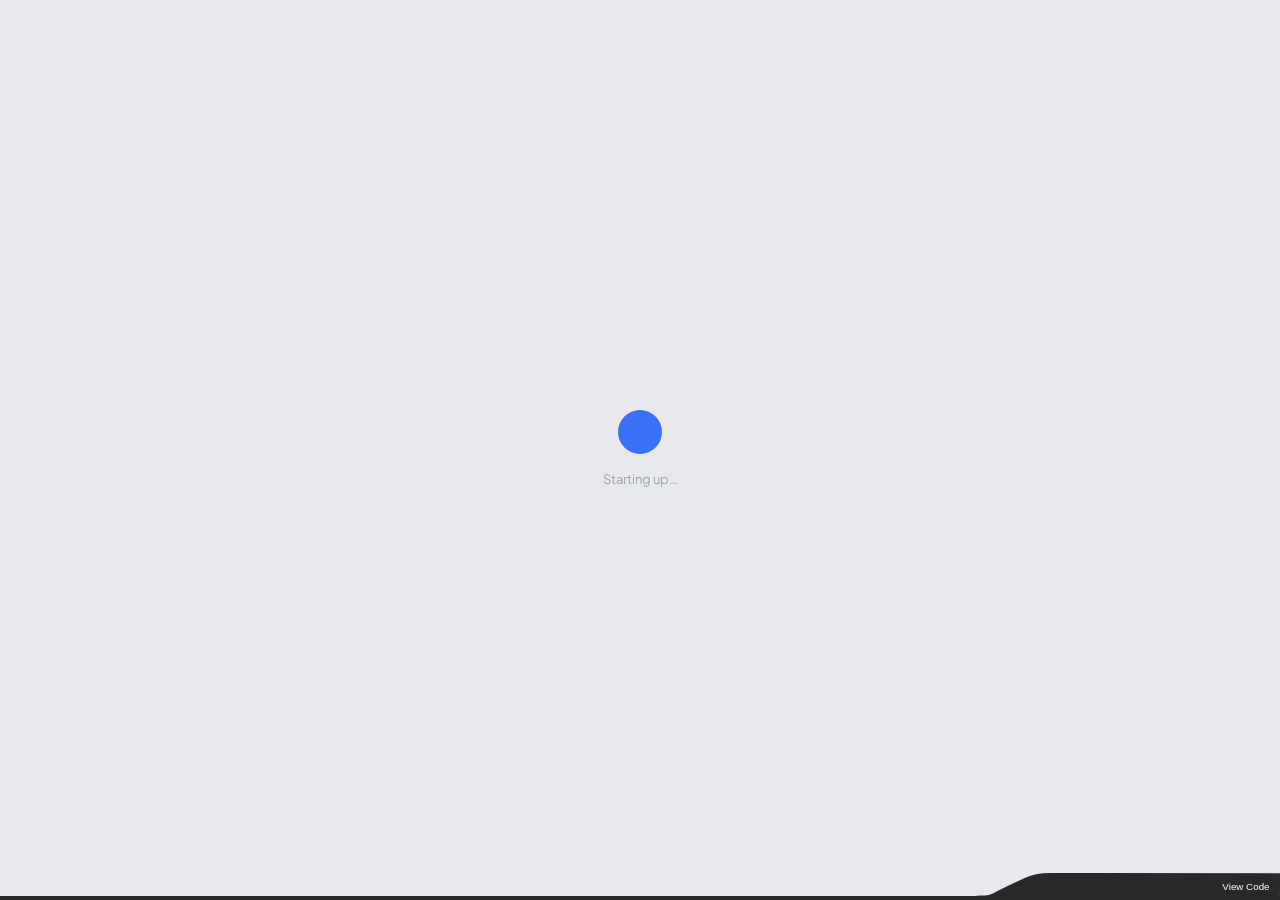
==== commit 98d5a427: "AnnaCode: the Table Cloner becomes a tab on the main page Fifth tab 'Table Cloner' next to Basic/Adv" ====
--- a/Public stuff/AnnaCode/cloner.html
+++ b/Public stuff/AnnaCode/cloner.html
@@ -1,109 +1,14 @@
-<!DOCTYPE html>
+<!doctype html>
 <html lang="en">
 <head>
-    <meta charset="UTF-8">
-    <meta name="viewport" content="width=device-width,initial-scale=1.0">
-    <title>AnnaCode Table Cloner</title>
-    <link rel="stylesheet" href="https://pyscript.net/releases/2026.3.1/core.css">
-    <script type="module" src="https://pyscript.net/releases/2026.3.1/core.js"></script>
-    <link rel="preconnect" href="https://fonts.googleapis.com" />
-    <link rel="preconnect" href="https://fonts.gstatic.com" crossorigin />
-    <link href="https://fonts.googleapis.com/css2?family=Droid+Sans:wght@400;700&family=Varela+Round&display=swap" rel="stylesheet" />
-    <!-- trainer/styles.css gives the shared look (cards, device chips); cloner/cloner.css is this page's own. -->
-    <link rel="stylesheet" href="trainer/styles.css" />
-    <link rel="stylesheet" href="cloner/cloner.css" />
-    <py-config src="./cloner.toml"></py-config>
+  <meta charset="utf-8" />
+  <title>AnnaCode Table Cloner has moved</title>
+  <meta name="viewport" content="width=device-width, initial-scale=1" />
+  <meta http-equiv="refresh" content="0; url=index.html?mode=cloner" />
+  <script>location.replace("index.html?mode=cloner");</script>
 </head>
-<body class="cloner">
-    <div id="loading-splash" class="loading-splash">
-        <div class="loading-orb"></div>
-        <span class="loading-label">Starting up…</span>
-    </div>
-
-    <div class="page-wrap" id="page-wrap" style="display:none">
-        <header class="cl-header">
-            <h1>Table Cloner</h1>
-            <p>Teach a car with three color sensors by driving it. It tallies what you did for each
-               pattern of "object here / not here", then drives itself from the table.</p>
-        </header>
-
-        <div class="cl-banner hidden" id="ble-warning-banner" role="alert">
-            Connecting to hardware needs Chrome or Edge (Web Bluetooth). This browser can't connect.
-            <button id="close-ble-warning-btn" aria-label="Dismiss">×</button>
-        </div>
-
-        <!-- ── Devices ── -->
-        <div class="card connect-card">
-            <div class="connect-header devices-header">
-                <span class="connect-title">Devices</span>
-            </div>
-            <div class="device-list" id="device-list">
-                <button class="btn-add-device" id="add-device-btn">
-                    <svg width="14" height="14" viewBox="0 0 24 24" fill="none" stroke="currentColor" stroke-width="2.5"><path d="M12 5v14M5 12h14"/></svg>
-                    Connect device
-                </button>
-            </div>
-            <p class="cl-hint">Connect one at a time: three Color Sensors, the Double Motor, and a Controller.
-               Each hub is its own Bluetooth device.</p>
-
-            <div class="cl-assign">
-                <label>Left sensor <select id="sensor-left" class="device-pick"></select></label>
-                <label>Front sensor <select id="sensor-front" class="device-pick"></select></label>
-                <label>Right sensor <select id="sensor-right" class="device-pick"></select></label>
-                <label>Motor <select id="motor-select" class="device-pick"></select></label>
-            </div>
-            <p class="cl-warn" id="setup-note" role="status"></p>
-        </div>
-
-        <!-- ── Settings ── -->
-        <div class="card">
-            <div class="connect-title">Settings</div>
-            <div class="cl-settings">
-                <label>An object is
-                    <select id="object-is"><option value="bright">brighter than</option><option value="dark">darker than</option></select>
-                    <input id="threshold" type="number" min="0" max="100" value="40" title="Reflection value (0 to 100) that counts as an object"> reflection</label>
-                <label>Speed <input id="speed" type="number" min="5" max="100" value="40"></label>
-                <label><input id="reverse" type="checkbox"> Reverse (if forward drives backward)</label>
-                <label><input id="add-corrections" type="checkbox" checked> Add my corrections while running</label>
-            </div>
-        </div>
-
-        <!-- ── Live view ── -->
-        <div class="card">
-            <div class="connect-title">What the car sees</div>
-            <div class="cl-sensors">
-                <div class="sense" id="sense-left"><span class="sl">Left</span><b id="read-left">-</b></div>
-                <div class="sense" id="sense-front"><span class="sl">Front</span><b id="read-front">-</b></div>
-                <div class="sense" id="sense-right"><span class="sl">Right</span><b id="read-right">-</b></div>
-            </div>
-            <dl class="cl-live">
-                <dt>Pattern</dt><dd id="live-pattern">Clear</dd>
-                <dt>You would</dt><dd id="live-human">not driving</dd>
-                <dt>Table would</dt><dd id="live-table">Stop (table is empty)</dd>
-            </dl>
-        </div>
-
-        <!-- ── Controls + table ── -->
-        <div class="card">
-            <div class="cl-controls">
-                <button id="record-btn" class="cl-btn record">Record</button>
-                <button id="run-btn" class="cl-btn run">Run table</button>
-                <button id="clear-btn" class="cl-btn ghost">Clear table</button>
-                <span class="cl-mode" id="mode-label" role="status"></span>
-                <span class="cl-total" id="live-total">0 examples</span>
-            </div>
-            <table class="cl-table">
-                <thead>
-                    <tr><th>Sensors see</th><th>Forward</th><th>Left</th><th>Right</th><th>Back</th><th>Table does</th></tr>
-                </thead>
-                <tbody id="table-body"></tbody>
-            </table>
-            <p class="cl-hint">Each column counts how often you chose that action for that pattern. The highlighted row is what the
-               sensors see right now. A pattern you never taught borrows from the most similar one you did.
-               The table is saved in this browser.</p>
-        </div>
-    </div>
-
-    <script type="py" src="./cloner/main.py"></script>
+<body style="font-family: system-ui, sans-serif; margin: 2em;">
+  <p>The Table Cloner is now the <strong>Table Cloner</strong> tab on the main page.
+  <a href="index.html?mode=cloner">Open it here</a>.</p>
 </body>
 </html>
